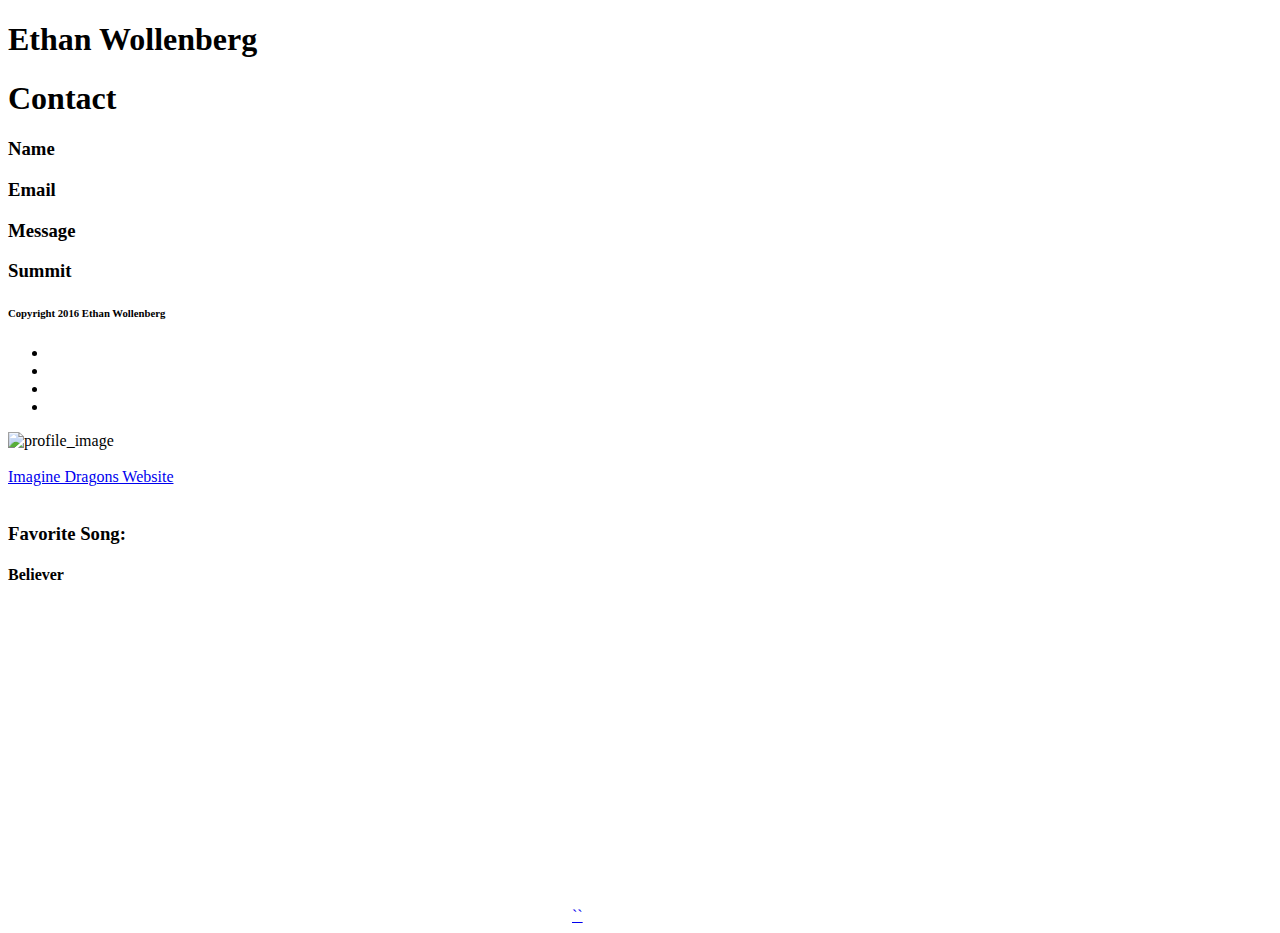
==== contact.html @ 2086f5e9 "changed contact,assets,index" ====
<!DOCTYPE html>
    <html lang="en">
    <head>
    <meta charset="UTF-8">
    <link href="style.css" rel="stylesheet">

</head>

    <h1>Ethan Wollenberg</h1>


    <body>



        <h1>Contact</h1>

        <h3>Name</h3>
        <h3>Email</h3>
        <h3>Message</h3>
        <h3>Summit</h3>

        <h6>Copyright 2016 Ethan Wollenberg<h6>

    <p></p>

    <h2></h2>

    <ul>

        <li></li>
		<li></li>
		<li></li>
		<li></li>

    </ul>

    <img src="https://upload.wikimedia.org/wikipedia/en/b/b5/ImagineDragonsEvolve.jpg" alt="profile_image"/>


    <br><br>

    
    <a href="https://www.imaginedragonsmusic.com/">Imagine Dragons Website<a>

    <br><br>

    <h3>Favorite Song:</h3

	<br>

    <h4>Believer</h4>

	<iframe width="560" height="315" src="https://www.youtube.com/embed/7wtfhZwyrcc" frameborder="0" allowfullscreen></iframe>

	<a href="https://www.imaginedragonsmusic.com/"PandaFix.com/>


</body>

`</html>`
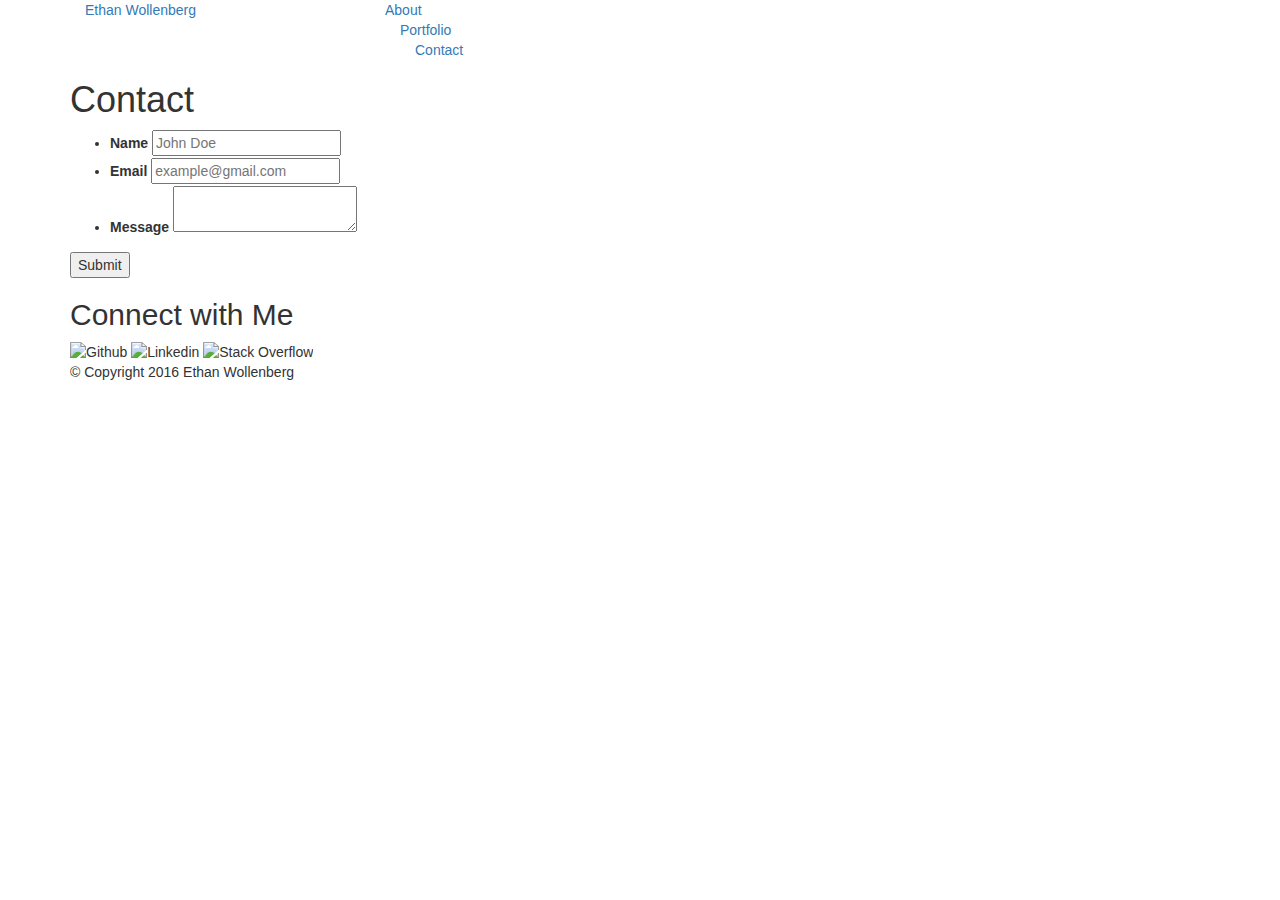
==== commit 3c26534a: "created portoflio using bootstrap" ====
--- a/contact.html
+++ b/contact.html
@@ -1,61 +1,85 @@
 <!DOCTYPE html>
-    <html lang="en">
-    <head>
-    <meta charset="UTF-8">
-    <link href="style.css" rel="stylesheet">
+<html>
+<head>
+    <title>About Me</title>
+    <meta name="viewport" content="width=device-width, initial-scale=1.0">
+    <!-- Latest compiled and minified CSS -->
+    <link rel="stylesheet" href="https://maxcdn.bootstrapcdn.com/bootstrap/3.3.7/css/bootstrap.min.css" integrity="sha384-BVYiiSIFeK1dGmJRAkycuHAHRg32OmUcww7on3RYdg4Va+PmSTsz/K68vbdEjh4u" crossorigin="anonymous">
+    <!-- Optional theme -->
+    <link rel="stylesheet" href="https://maxcdn.bootstrapcdn.com/bootstrap/3.3.7/css/bootstrap-theme.min.css" integrity="sha384-rHyoN1iRsVXV4nD0JutlnGaslCJuC7uwjduW9SVrLvRYooPp2bWYgmgJQIXwl/Sp" crossorigin="anonymous">
+    <link rel="stylesheet" type="text/css" href="assets/css/reset.css">
+    <link rel="stylesheet" type="text/css" href="assets/css/style.css">
+</head>
+<body>
+    <header id="masthead">
+    <div class="container">
+        <div class="row1">
+        <div class="col-md-3">
+        <a href="index.html" id="logo">Ethan Wollenberg</a>
+    </div>
+            <nav>
+                <div class="container">
+                    <div class="row">
+                    <div class="col-md-4">
+                    <div class="col-sm-12">
+                <a href="index.html">About</a>
+                    <div class="row">
+                    <div class="col-md-4">
+                    <div class="col-sm-12">
+                <a href="portfolio.html">Portfolio</a>
+                    <div class="row">
+                    <div class="col-md-4">
+                    <div class="col-sm-12">
+                <a href="contact.html">Contact</a>
+                    </div>
+                </div>
+            </nav>
+        </div>
+    </header>
 
-</head>
+    <div id="main-container" class="container">
+        <section Class="main-container">
+            <h1>Contact</h1>
 
-    <h1>Ethan Wollenberg</h1>
+            <form id="contact-form">
+                <div class="container">
+                    <div class="row">
+                        <div clas="col-md-12">
+                <ul>
+                    <li>
+                        <label for="name">Name</label>
+                        <input type="text" name="name" id="name" placeholder="John Doe" required="required">
+                    </li>
+                     <li>
+                        <label for="name">Email</label>
+                        <input type="text" name="email" id="email" placeholder="example@gmail.com" required="required">
+                    </li>
+                    <li>
+                        <label for="message">Message</label>
+                        <textarea id="message" name="message" required="required"></textarea>
+                    </li>
+                </ul>
+                <input type="submit" name="submit">
+            </form>
 
 
-    <body>
+        </section>
 
+        <section class="sidebar">
+            <div id="connect">
+                <h2>Connect with Me</h2>
 
+                <img src="assets/images/github.png" class="social" alt="Github">
+                <img src="assets/images/linkedin.png" class="social" alt="Linkedin">
+                <img src="assets/images/overflow.png" class="social" alt="Stack Overflow">
+            </div>
+        </section>
+    </div>
 
-        <h1>Contact</h1>
-
-        <h3>Name</h3>
-        <h3>Email</h3>
-        <h3>Message</h3>
-        <h3>Summit</h3>
-
-        <h6>Copyright 2016 Ethan Wollenberg<h6>
-
-    <p></p>
-
-    <h2></h2>
-
-    <ul>
-
-        <li></li>
-		<li></li>
-		<li></li>
-		<li></li>
-
-    </ul>
-
-    <img src="https://upload.wikimedia.org/wikipedia/en/b/b5/ImagineDragonsEvolve.jpg" alt="profile_image"/>
-
-
-    <br><br>
-
-    
-    <a href="https://www.imaginedragonsmusic.com/">Imagine Dragons Website<a>
-
-    <br><br>
-
-    <h3>Favorite Song:</h3
-
-	<br>
-
-    <h4>Believer</h4>
-
-	<iframe width="560" height="315" src="https://www.youtube.com/embed/7wtfhZwyrcc" frameborder="0" allowfullscreen></iframe>
-
-	<a href="https://www.imaginedragonsmusic.com/"PandaFix.com/>
-
-
+    <footer>
+        <div class="container">
+            &copy; Copyright 2016 Ethan Wollenberg
+        </div>
+    </footer>
 </body>
-
-`</html>`+</html>